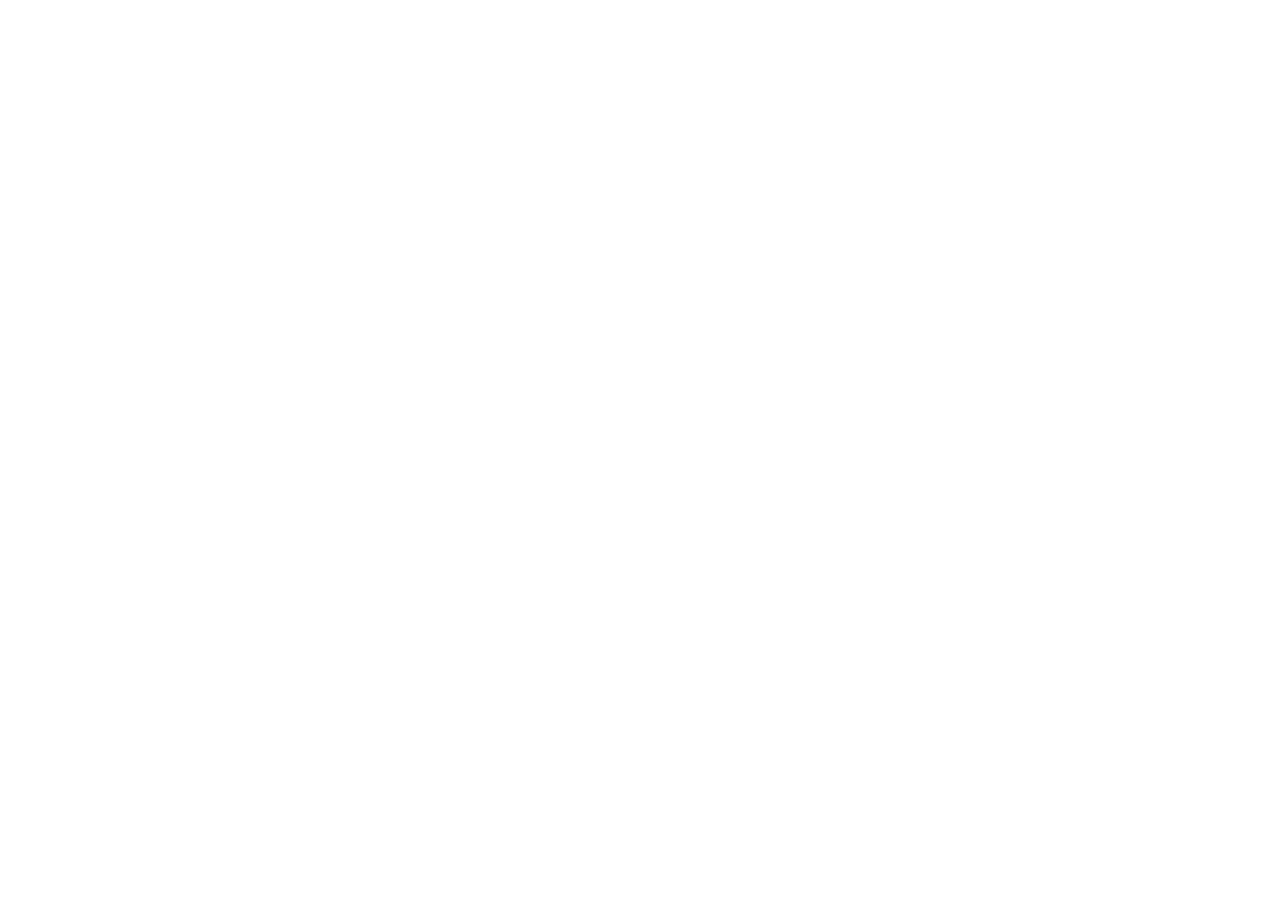
==== index.html @ 77347a81 "k" ====
<!DOCTYPE html>
<html lang="en" dir="ltr">
    <head>
        <meta charset="UTF-8">
        <meta name="Description" content="An ad-free Tetris Game hosted on RuseKronos- Made by Joshua Koh">
        <link rel="stylesheet" type="text/css" href="./main.css" />
        <title>Kronos Tetris</title>
    </head>
</html>
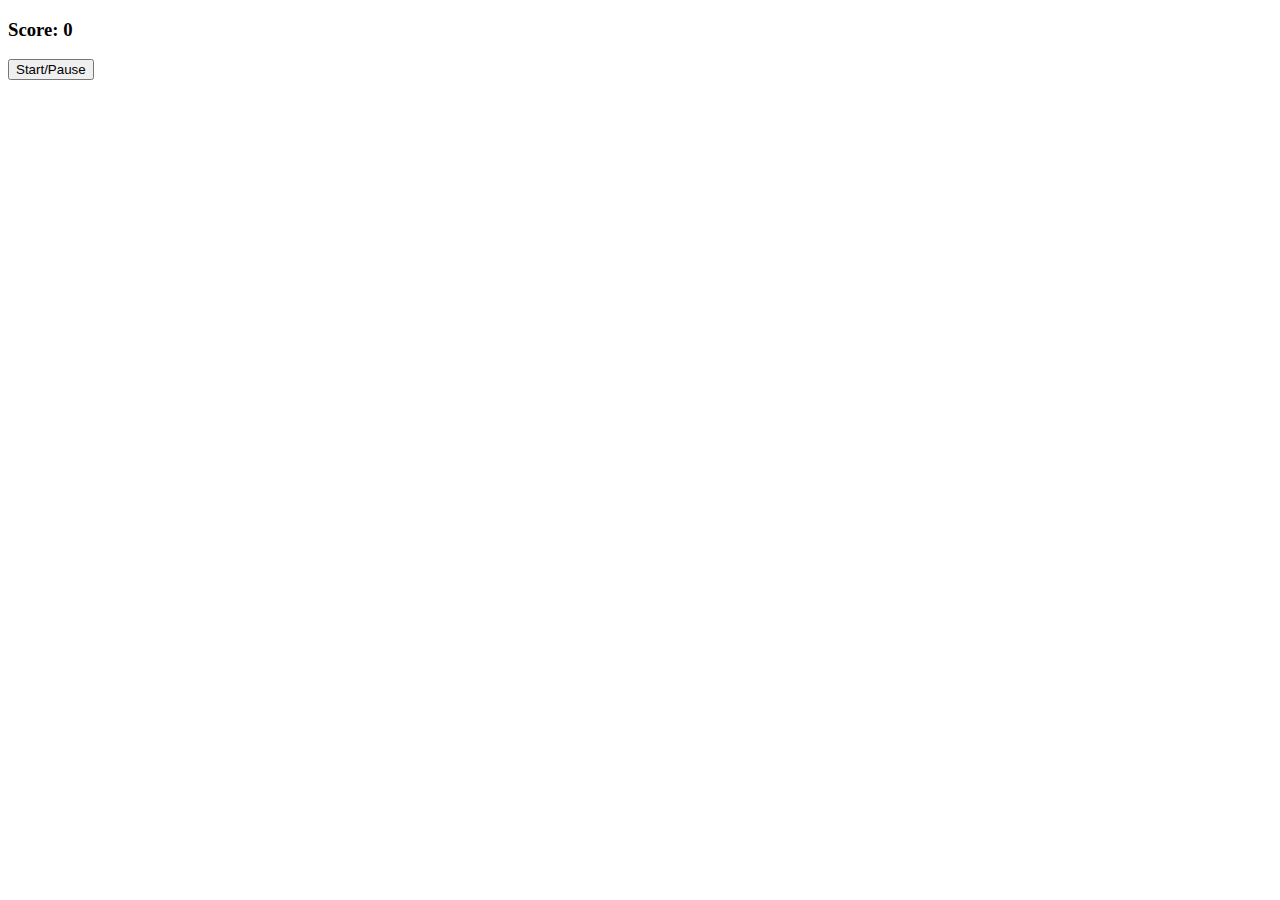
==== commit ed5ecefc: "Start to Web work" ====
--- a/index.html
+++ b/index.html
@@ -3,7 +3,218 @@
     <head>
         <meta charset="UTF-8">
         <meta name="Description" content="An ad-free Tetris Game hosted on RuseKronos- Made by Joshua Koh">
-        <link rel="stylesheet" type="text/css" href="./main.css" />
+        <link rel="stylesheet" type="text/css" href="./styling/main.css" />
+        <script src="./scripts/app.js" charset="UTF-8"></script>
         <title>Kronos Tetris</title>
     </head>
+
+    <body>
+
+        <h3>Score: <span id="score">0</span></h3>
+            <button id="start-button">Start/Pause</button>
+
+        <div class="grid">
+            <div></div>
+            <div></div>
+            <div></div>
+            <div></div>
+            <div></div>
+            <div></div>
+            <div></div>
+            <div></div>
+            <div></div>
+            <div></div>
+            <div></div>
+            <div></div>
+            <div></div>
+            <div></div>
+            <div></div>
+            <div></div>
+            <div></div>
+            <div></div>
+            <div></div>
+            <div></div>
+            <div></div>
+            <div></div>
+            <div></div>
+            <div></div>
+            <div></div>
+            <div></div>
+            <div></div>
+            <div></div>
+            <div></div>
+            <div></div>
+            <div></div>
+            <div></div>
+            <div></div>
+            <div></div>
+            <div></div>
+            <div></div>
+            <div></div>
+            <div></div>
+            <div></div>
+            <div></div>
+            <div></div>
+            <div></div>
+            <div></div>
+            <div></div>
+            <div></div>
+            <div></div>
+            <div></div>
+            <div></div>
+            <div></div>
+            <div></div>
+            <div></div>
+            <div></div>
+            <div></div>
+            <div></div>
+            <div></div>
+            <div></div>
+            <div></div>
+            <div></div>
+            <div></div>
+            <div></div>
+            <div></div>
+            <div></div>
+            <div></div>
+            <div></div>
+            <div></div>
+            <div></div>
+            <div></div>
+            <div></div>
+            <div></div>
+            <div></div>
+            <div></div>
+            <div></div>
+            <div></div>
+            <div></div>
+            <div></div>
+            <div></div>
+            <div></div>
+            <div></div>
+            <div></div>
+            <div></div>
+            <div></div>
+            <div></div>
+            <div></div>
+            <div></div>
+            <div></div>
+            <div></div>
+            <div></div>
+            <div></div>
+            <div></div>
+            <div></div>
+            <div></div>
+            <div></div>
+            <div></div>
+            <div></div>
+            <div></div>
+            <div></div>
+            <div></div>
+            <div></div>
+            <div></div>
+            <div></div>
+            <div></div>
+            <div></div>
+            <div></div>
+            <div></div>
+            <div></div>
+            <div></div>
+            <div></div>
+            <div></div>
+            <div></div>
+            <div></div>
+            <div></div>
+            <div></div>
+            <div></div>
+            <div></div>
+            <div></div>
+            <div></div>
+            <div></div>
+            <div></div>
+            <div></div>
+            <div></div>
+            <div></div>
+            <div></div>
+            <div></div>
+            <div></div>
+            <div></div>
+            <div></div>
+            <div></div>
+            <div></div>
+            <div></div>
+            <div></div>
+            <div></div>
+            <div></div>
+            <div></div>
+            <div></div>
+            <div></div>
+            <div></div>
+            <div></div>
+            <div></div>
+            <div></div>
+            <div></div>
+            <div></div>
+            <div></div>
+            <div></div>
+            <div></div>
+            <div></div>
+            <div></div>
+            <div></div>
+            <div></div>
+            <div></div>
+            <div></div>
+            <div></div>
+            <div></div>
+            <div></div>
+            <div></div>
+            <div></div>
+            <div></div>
+            <div></div>
+            <div></div>
+            <div></div>
+            <div></div>
+            <div></div>
+            <div></div>
+            <div></div>
+            <div></div>
+            <div></div>
+            <div></div>
+            <div></div>
+            <div></div>
+            <div></div>
+            <div></div>
+            <div></div>
+            <div></div>
+            <div></div>
+            <div></div>
+            <div></div>
+            <div></div>
+            <div></div>
+            <div></div>
+            <div></div>
+            <div></div>
+            <div></div>
+            <div></div>
+            <div></div>
+            <div></div>
+            <div></div>
+            <div></div>
+            <div></div>
+            <div></div>
+            <div></div>
+            <div></div>
+            <div></div>
+            <div></div>
+            <div></div>
+            <div></div>
+            <div></div>
+            <div></div>
+            <div></div>
+            <div></div>
+            <div></div>
+            <div></div>
+        </div>
+
+    </body>
 </html>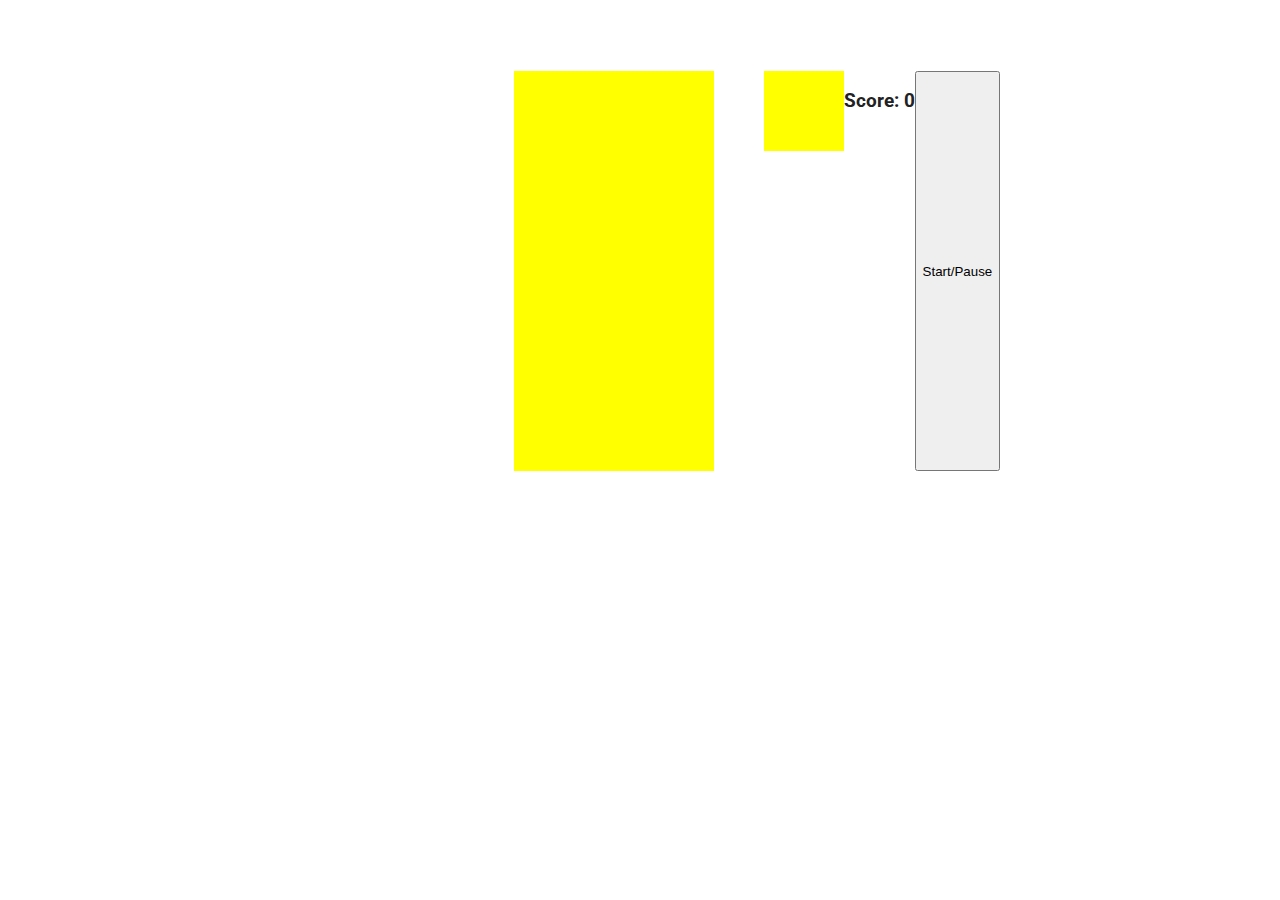
==== commit a376a0bf: "Fixes" ====
--- a/index.html
+++ b/index.html
@@ -1,219 +1,284 @@
+<!-- 
+Copyright 2020 Ruse Utilities Group
+Licensed under the Apache License, Version 2.0 (the "License");
+you may not use this file except in compliance with the License.
+You may obtain a copy of the License at
+    http://www.apache.org/licenses/LICENSE-2.0
+Unless required by applicable law or agreed to in writing, software
+distributed under the License is distributed on an "AS IS" BASIS,
+WITHOUT WARRANTIES OR CONDITIONS OF ANY KIND, either express or implied.
+See the License for the specific language governing permissions and
+limitations under the License.
+-->
 <!DOCTYPE html>
 <html lang="en" dir="ltr">
     <head>
+
         <meta charset="UTF-8">
+
+        <link href="https://fonts.googleapis.com/css2?family=Roboto:wght@300&family=Source+Sans+Pro&display=swap" rel="stylesheet">
+
+
+		<link rel="icon" href="./styling/kronostetris.png" type="image/icon type">
         <meta name="Description" content="An ad-free Tetris Game hosted on RuseKronos- Made by Joshua Koh">
+
+        <title>Kronos Tetris</title>
+
+
+        <!-- Global site tag (gtag.js) - Google Analytics -->
+		<script async src="https://www.googletagmanager.com/gtag/js?id=UA-168347540-1"></script>
+		<script>
+			window.dataLayer = window.dataLayer || [];
+			function gtag(){dataLayer.push(arguments);}
+			gtag('js', new Date());
+
+			gtag('config', 'UA-168347540-1');
+        </script>
+        
         <link rel="stylesheet" type="text/css" href="./styling/main.css" />
         <script src="./scripts/app.js" charset="UTF-8"></script>
-        <title>Kronos Tetris</title>
     </head>
-
     <body>
+        <div class="container">
+        <div class="grid">
+            <div></div>
+            <div></div>
+            <div></div>
+            <div></div>
+            <div></div>
+            <div></div>
+            <div></div>
+            <div></div>
+            <div></div>
+            <div></div>
+            <div></div>
+            <div></div>
+            <div></div>
+            <div></div>
+            <div></div>
+            <div></div>
+            <div></div>
+            <div></div>
+            <div></div>
+            <div></div>
+            <div></div>
+            <div></div>
+            <div></div>
+            <div></div>
+            <div></div>
+            <div></div>
+            <div></div>
+            <div></div>
+            <div></div>
+            <div></div>
+            <div></div>
+            <div></div>
+            <div></div>
+            <div></div>
+            <div></div>
+            <div></div>
+            <div></div>
+            <div></div>
+            <div></div>
+            <div></div>
+            <div></div>
+            <div></div>
+            <div></div>
+            <div></div>
+            <div></div>
+            <div></div>
+            <div></div>
+            <div></div>
+            <div></div>
+            <div></div>
+            <div></div>
+            <div></div>
+            <div></div>
+            <div></div>
+            <div></div>
+            <div></div>
+            <div></div>
+            <div></div>
+            <div></div>
+            <div></div>
+            <div></div>
+            <div></div>
+            <div></div>
+            <div></div>
+            <div></div>
+            <div></div>
+            <div></div>
+            <div></div>
+            <div></div>
+            <div></div>
+            <div></div>
+            <div></div>
+            <div></div>
+            <div></div>
+            <div></div>
+            <div></div>
+            <div></div>
+            <div></div>
+            <div></div>
+            <div></div>
+            <div></div>
+            <div></div>
+            <div></div>
+            <div></div>
+            <div></div>
+            <div></div>
+            <div></div>
+            <div></div>
+            <div></div>
+            <div></div>
+            <div></div>
+            <div></div>
+            <div></div>
+            <div></div>
+            <div></div>
+            <div></div>
+            <div></div>
+            <div></div>
+            <div></div>
+            <div></div>
+            <div></div>
+            <div></div>
+            <div></div>
+            <div></div>
+            <div></div>
+            <div></div>
+            <div></div>
+            <div></div>
+            <div></div>
+            <div></div>
+            <div></div>
+            <div></div>
+            <div></div>
+            <div></div>
+            <div></div>
+            <div></div>
+            <div></div>
+            <div></div>
+            <div></div>
+            <div></div>
+            <div></div>
+            <div></div>
+            <div></div>
+            <div></div>
+            <div></div>
+            <div></div>
+            <div></div>
+            <div></div>
+            <div></div>
+            <div></div>
+            <div></div>
+            <div></div>
+            <div></div>
+            <div></div>
+            <div></div>
+            <div></div>
+            <div></div>
+            <div></div>
+            <div></div>
+            <div></div>
+            <div></div>
+            <div></div>
+            <div></div>
+            <div></div>
+            <div></div>
+            <div></div>
+            <div></div>
+            <div></div>
+            <div></div>
+            <div></div>
+            <div></div>
+            <div></div>
+            <div></div>
+            <div></div>
+            <div></div>
+            <div></div>
+            <div></div>
+            <div></div>
+            <div></div>
+            <div></div>
+            <div></div>
+            <div></div>
+            <div></div>
+            <div></div>
+            <div></div>
+            <div></div>
+            <div></div>
+            <div></div>
+            <div></div>
+            <div></div>
+            <div></div>
+            <div></div>
+            <div></div>
+            <div></div>
+            <div></div>
+            <div></div>
+            <div></div>
+            <div></div>
+            <div></div>
+            <div></div>
+            <div></div>
+            <div></div>
+            <div></div>
+            <div></div>
+            <div></div>
+            <div></div>
+            <div></div>
+            <div></div>
+            <div></div>
+            <div></div>
+            <div></div>
+            <div></div>
+            <div></div>
+            <div></div>
+            <div></div>
+            <div></div>
+            <div></div>
+            <div></div>
+            <div></div>
+            <div></div>
+            <div class="taken"></div>
+            <div class="taken"></div>
+            <div class="taken"></div>
+            <div class="taken"></div>
+            <div class="taken"></div>
+            <div class="taken"></div>
+            <div class="taken"></div>
+            <div class="taken"></div>
+            <div class="taken"></div>
+            <div class="taken"></div>
+        </div>
+
+
+        <div class="mini-grid">
+            <div></div>
+            <div></div>
+            <div></div>
+            <div></div>
+            <div></div>
+            <div></div>
+            <div></div>
+            <div></div>
+            <div></div>
+            <div></div>
+            <div></div>
+            <div></div>
+            <div></div>
+            <div></div>
+            <div></div>
+            <div></div>
+        </div>
 
         <h3>Score: <span id="score">0</span></h3>
-            <button id="start-button">Start/Pause</button>
-
-        <div class="grid">
-            <div></div>
-            <div></div>
-            <div></div>
-            <div></div>
-            <div></div>
-            <div></div>
-            <div></div>
-            <div></div>
-            <div></div>
-            <div></div>
-            <div></div>
-            <div></div>
-            <div></div>
-            <div></div>
-            <div></div>
-            <div></div>
-            <div></div>
-            <div></div>
-            <div></div>
-            <div></div>
-            <div></div>
-            <div></div>
-            <div></div>
-            <div></div>
-            <div></div>
-            <div></div>
-            <div></div>
-            <div></div>
-            <div></div>
-            <div></div>
-            <div></div>
-            <div></div>
-            <div></div>
-            <div></div>
-            <div></div>
-            <div></div>
-            <div></div>
-            <div></div>
-            <div></div>
-            <div></div>
-            <div></div>
-            <div></div>
-            <div></div>
-            <div></div>
-            <div></div>
-            <div></div>
-            <div></div>
-            <div></div>
-            <div></div>
-            <div></div>
-            <div></div>
-            <div></div>
-            <div></div>
-            <div></div>
-            <div></div>
-            <div></div>
-            <div></div>
-            <div></div>
-            <div></div>
-            <div></div>
-            <div></div>
-            <div></div>
-            <div></div>
-            <div></div>
-            <div></div>
-            <div></div>
-            <div></div>
-            <div></div>
-            <div></div>
-            <div></div>
-            <div></div>
-            <div></div>
-            <div></div>
-            <div></div>
-            <div></div>
-            <div></div>
-            <div></div>
-            <div></div>
-            <div></div>
-            <div></div>
-            <div></div>
-            <div></div>
-            <div></div>
-            <div></div>
-            <div></div>
-            <div></div>
-            <div></div>
-            <div></div>
-            <div></div>
-            <div></div>
-            <div></div>
-            <div></div>
-            <div></div>
-            <div></div>
-            <div></div>
-            <div></div>
-            <div></div>
-            <div></div>
-            <div></div>
-            <div></div>
-            <div></div>
-            <div></div>
-            <div></div>
-            <div></div>
-            <div></div>
-            <div></div>
-            <div></div>
-            <div></div>
-            <div></div>
-            <div></div>
-            <div></div>
-            <div></div>
-            <div></div>
-            <div></div>
-            <div></div>
-            <div></div>
-            <div></div>
-            <div></div>
-            <div></div>
-            <div></div>
-            <div></div>
-            <div></div>
-            <div></div>
-            <div></div>
-            <div></div>
-            <div></div>
-            <div></div>
-            <div></div>
-            <div></div>
-            <div></div>
-            <div></div>
-            <div></div>
-            <div></div>
-            <div></div>
-            <div></div>
-            <div></div>
-            <div></div>
-            <div></div>
-            <div></div>
-            <div></div>
-            <div></div>
-            <div></div>
-            <div></div>
-            <div></div>
-            <div></div>
-            <div></div>
-            <div></div>
-            <div></div>
-            <div></div>
-            <div></div>
-            <div></div>
-            <div></div>
-            <div></div>
-            <div></div>
-            <div></div>
-            <div></div>
-            <div></div>
-            <div></div>
-            <div></div>
-            <div></div>
-            <div></div>
-            <div></div>
-            <div></div>
-            <div></div>
-            <div></div>
-            <div></div>
-            <div></div>
-            <div></div>
-            <div></div>
-            <div></div>
-            <div></div>
-            <div></div>
-            <div></div>
-            <div></div>
-            <div></div>
-            <div></div>
-            <div></div>
-            <div></div>
-            <div></div>
-            <div></div>
-            <div></div>
-            <div></div>
-            <div></div>
-            <div></div>
-            <div></div>
-            <div></div>
-            <div></div>
-            <div></div>
-            <div></div>
-            <div></div>
-            <div></div>
-            <div></div>
-            <div></div>
-            <div></div>
-            <div></div>
-            <div></div>
-            <div></div>
-            <div></div>
-            <div></div>
-            <div></div>
+        <button id="start-button">Start/Pause</button>
+         </label>
+         </div>
+           </div>
+
         </div>
 
     </body>
--- a/styling/main.css
+++ b/styling/main.css
@@ -0,0 +1,125 @@
+body{
+    color: var(--primary-color); 
+	background-color: var(--bg-color); 
+    font-family: Roboto, sans-serif;
+    text-align: center;
+    border-radius: 10px;
+    border-color: black;
+}
+.container {
+    display: flex;
+    padding-left: 40%;
+    padding-top: 5%;
+    padding-bottom: 5%;
+  }
+  
+  
+  .grid {
+    width: 200px;
+    height: 400px;
+    display: flex;
+    flex-wrap: wrap;
+    background-color: yellow;
+  }
+  
+  .grid div {
+    height: 20px;
+    width: 20px;
+  }
+  
+  .tetromino {
+    background-color: blue;
+  }
+  
+  
+  .mini-grid {
+    margin-left: 50px;
+    width: 80px;
+    height: 80px;
+    display: flex;
+    flex-wrap: wrap;
+    background-color: yellow;
+  }
+  
+  .mini-grid div {
+    height: 20px;
+    width: 20px;
+  }
+
+  /* The Slider Switch for Theme Change*/
+/*slider switch css */
+.theme-switch-wrapper {
+    display: flex;
+    align-items: center;
+    
+  
+  margin-left: 50px;
+      font-size: 1rem;
+  
+  }
+  .theme-switch {
+    display: inline-block;
+    height: 34px;
+    position: relative;
+    width: 60px;
+  }
+  
+  .theme-switch input {
+    display:none;
+  }
+  
+  .slider {
+    background-color: #FFD700;
+    bottom: 0;
+    cursor: pointer;
+    left: 0;
+    position: absolute;
+    right: 0;
+    top: 0;
+    transition: .4s;
+  }
+  
+  .slider:before {
+    background-color: #fff;
+    bottom: 4px;
+    content: "";
+    height: 26px;
+    left: 4px;
+    position: absolute;
+    transition: .4s;
+    width: 26px;
+  }
+  
+  input:checked + .slider {
+    background-color: #ccc;
+  }
+  
+  input:checked + .slider:before {
+    transform: translateX(26px);
+  }
+  
+  .slider.round {
+    border-radius: 34px;
+  }
+  
+  .slider.round:before {
+    border-radius: 50%;
+  }
+  
+  
+  
+  
+  
+  /*Data Themes*/
+  :root {
+      --primary-color: #222222 !important;
+      --secondary-color: grey !important;
+      --bg-color: white !important;
+  }
+  
+  [data-theme="dark"] {
+      --primary-color: white !important;
+      --secondary-color: grey !important;
+      --bg-color: #222222 !important;
+  }
+  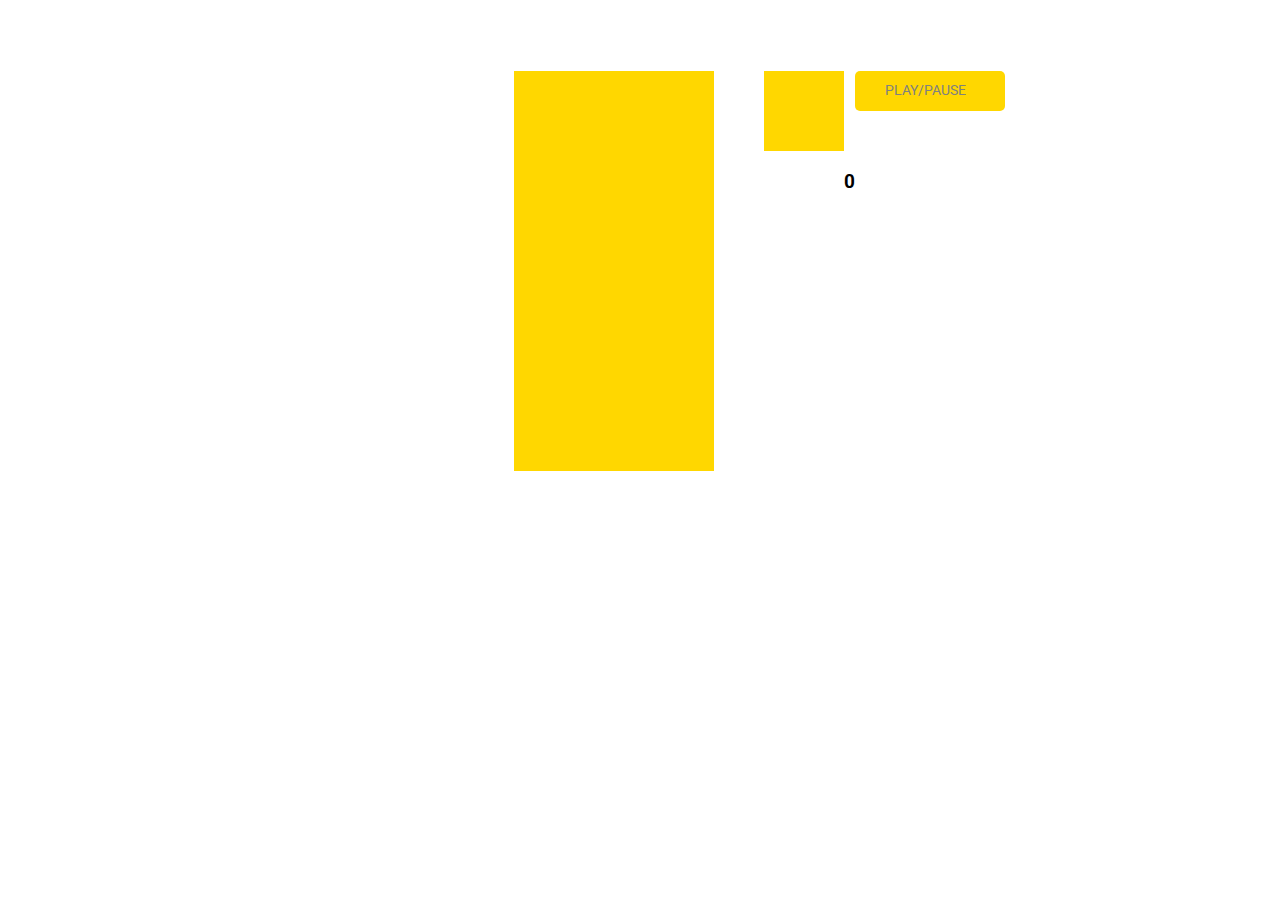
==== commit c4095359: "Fix" ====
--- a/index.html
+++ b/index.html
@@ -252,8 +252,6 @@
             <div class="taken"></div>
             <div class="taken"></div>
         </div>
-
-
         <div class="mini-grid">
             <div></div>
             <div></div>
@@ -273,8 +271,8 @@
             <div></div>
         </div>
 
-        <h3>Score: <span id="score">0</span></h3>
-        <button id="start-button">Start/Pause</button>
+        <h3 class="score"><span id="score">0</span></h3>
+        <button id="start-button">Play/Pause</button>
          </label>
          </div>
            </div>
--- a/styling/main.css
+++ b/styling/main.css
@@ -19,7 +19,7 @@
     height: 400px;
     display: flex;
     flex-wrap: wrap;
-    background-color: yellow;
+    background-color: gold;
   }
   
   .grid div {
@@ -38,88 +38,57 @@
     height: 80px;
     display: flex;
     flex-wrap: wrap;
-    background-color: yellow;
+    background-color: gold;
   }
   
   .mini-grid div {
     height: 20px;
     width: 20px;
   }
+  
+  #start-button {
+    font-family: Roboto, sans-serif !important;
+    text-align: center;
+    background-color: gold !important;
+    color: grey !important;
+    border: 1px solid transparent;
+    border-radius: 4px;
+    margin: 0;
+    margin-top: 0px;
+    margin-bottom: 0px;
+    border: none;
+    border-radius: 5px;
+    overflow: visible;
+    font-family: Helvetica, sans-serif;
+    font-size: inherit;
+    line-height: inherit;
+    color: inherit;
+    text-transform: none;
+    display: inline-block;
+    box-sizing: border-box;
+    padding: 0 30px;
+    vertical-align: middle;
+    font-size: .875rem;
+    line-height: 38px;
+    text-align: center;
+    text-decoration: none;
+    text-transform: uppercase;
+    transition: .1s ease-in-out;
+    transition-property: all;
+    transition-property: color,background-color,border-color; 
+    touch-action: manipulation;
+    height: 40px;
+    width: 150px;
+    display: flex;
+    flex-wrap: wrap;
+  }
 
-  /* The Slider Switch for Theme Change*/
-/*slider switch css */
-.theme-switch-wrapper {
+  #start-button a:hover {
+    opacity:1;
+  }
+
+  .score {
     display: flex;
-    align-items: center;
-    
-  
-  margin-left: 50px;
-      font-size: 1rem;
-  
-  }
-  .theme-switch {
-    display: inline-block;
-    height: 34px;
-    position: relative;
-    width: 60px;
-  }
-  
-  .theme-switch input {
-    display:none;
-  }
-  
-  .slider {
-    background-color: #FFD700;
-    bottom: 0;
-    cursor: pointer;
-    left: 0;
-    position: absolute;
-    right: 0;
-    top: 0;
-    transition: .4s;
-  }
-  
-  .slider:before {
-    background-color: #fff;
-    bottom: 4px;
-    content: "";
-    height: 26px;
-    left: 4px;
-    position: absolute;
-    transition: .4s;
-    width: 26px;
-  }
-  
-  input:checked + .slider {
-    background-color: #ccc;
-  }
-  
-  input:checked + .slider:before {
-    transform: translateX(26px);
-  }
-  
-  .slider.round {
-    border-radius: 34px;
-  }
-  
-  .slider.round:before {
-    border-radius: 50%;
-  }
-  
-  
-  
-  
-  
-  /*Data Themes*/
-  :root {
-      --primary-color: #222222 !important;
-      --secondary-color: grey !important;
-      --bg-color: white !important;
-  }
-  
-  [data-theme="dark"] {
-      --primary-color: white !important;
-      --secondary-color: grey !important;
-      --bg-color: #222222 !important;
-  }
-  +    flex-wrap: wrap;
+    margin-top: 100px;
+  }